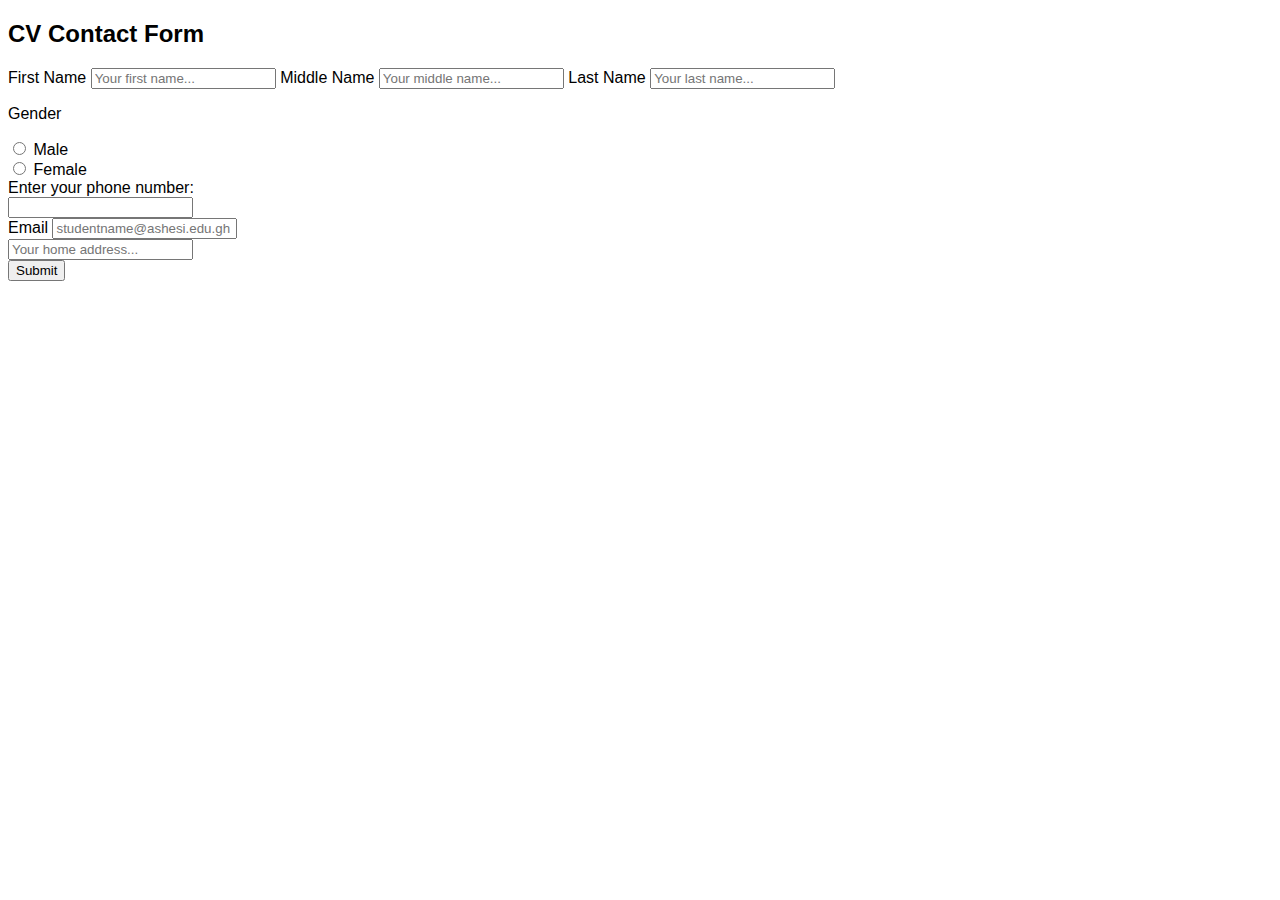
==== index.html @ 2567ed70 "added style" ====
<!DOCTYPE html>
<html lang="en">
<head>
    <meta charset="UTF-8">
    <meta name="viewport" content="width=device-width, initial-scale=1.0">
    <title>Assignment 1</title>
    <link href="cv.css" rel="stylesheet" type="text/css">
</head>
<body>
    <h2>CV Contact Form</h2>
    <form id="addForm" class="formPage" method="POST"></form>
    <div class="container">
        <label for="firstName"> First Name</label>
        <input type="text" id="firstName" name="fname" placeholder="Your first name...">
        <label for="middleName">Middle Name</label>
        <input type="text" id="middleName" name="midname" placeholder="Your middle name...">
        <label for="lastName"> Last Name</label>
        <input type="text" id="lastName" name="lname" placeholder="Your last name...">
    </div>
    <div class="radio-box">
        <p>Gender</p>
        <input type="radio" id="male" name="gender" value="Male">
        <label for="male">Male</label><br>
        <input type="radio" id="female" name="gender" value="Female">
        <label for="female">Female</label><br>
    </div>
    <div class="container">
        <label for="phone">Enter your phone number:</label><br>
        <input type="tel" id="phone" name="phone" pattern="[0-9] {3}-[0-9] {4} [0-9] {3}">

    </div>
    <div class="container">
        <label for="email">Email</label>
        <input type="email" id="email" name="email" placeholder="studentname@ashesi.edu.gh">
    </div>

    <div class="container">
        <label for="address"><Address></Address></label>
        <input type="text" id="address" name="address" placeholder="Your home address...">
    </div>
    <button id="addParticipant" type="submit" value="Submit">Submit</button>
    <div class="radio-box" id="form-errors"></div>
    
</body>
</html>
---- cv.css ----
:root{
--layout-bg: rgb(135,206,235);
--layout-text: rgb(222,184,135);
--content-bg: rgb(143,188,143);
--content-text: rgb(255,228,225);
--action-bg: rgb(220,20,60);
--action-text: black;
--eror-text: rgb(255,140,0);
}
html{
    font: 1em arial;
}

.form-box{
    background-color: var(--content-bg);
    color: var(--content-text);
    width: 60%;
    border: 3px solid var(--layout-bg);
    margin: 3%;
    padding: 2%;
    display:flex;
    flex-flow: column wrap;
    justify-content: left;
}

.form-box .container{
flex: 0 1 auto;
display: flex;
flex-flow:row wrap;
margin: 2%;
align-items: flex-start;
}

.form-box .container input{
    padding: 5px 7px;
    flex: 5 2;
    margin:2%;
}

.form-box .container label{
    font-weight: bold;
    flex: 3 1;
    padding: 5px 7px;
    margin: 2%;
}

.form-box .container .short-column{
    display: flex;
    flex: 0 1 10%;
    flex-flow: column;
    align-items: center;
}

.form-b0x .container .short-column label{
    flex: 0 1 10%;
    padding: 0;
    justify-content: center;
    align-content: space-around;
}

.form-box .container .short-column input
    [type="checkbox"]:focus{
        flex: 0 1 15%;
        padding: 0;
        justtify-content: center;
        align-content: space-around;
        color: rgb(220,20,60);
    }

.form-box .container .short-column input
[type="checkbox"]{
    flex: 0 1 15%;
    padding:0;
    justify-content: center;
    color: rgb(255,140,0);
}

.form-box button{
    background-color:rgb(220,20,60);
    flex: 3 1;
    align-self:center;
    width: 12rem;
    color: black;
    padding: 5px 7px;
    text-align: center;
    display: inline-block;
    font-size:1em;
}

.form-box button: disabled{
    background-color: gray;
}

.form-box input{
    width: 30%;
    padding: 5px 7px;
    margin:2%;
}

.form-box label{
    width:10%
    font-weight: bold;
    padding: 5px 7px;
    margin: 2%
}

.form-box .hidden{
    visibility: hidden;
}

.form-box .radio-box{
    align-self: center;
    flex: 4 1;
    background-color: var(--content-bg);
    color: var(--content-text);
    width:60%;
    border: 2px solid rgb(135,206,235);
    margin:1%;
    padding: 0;
}

.form-box .radio-box p{
    color: var(--content-text);
    font-weight: bold;
    width:95%;
    margin:1%;
    padding:0;
}

.form-box .radio-box input{
    width: 10%;
}

.form-box .radio-box input + label{
    width:30%;
    font-weight: normal;
}

.form-box .error-mag{
    border: 1px solid var(--error-text);
    color:var(--error-text);
    background-color: var(--action-bg);
}

.form-box .info-mag{
    color: var(--layout-text);
    font-size: 0.5em;
}
.boxhighlight{
    border: 2px solid red;
}
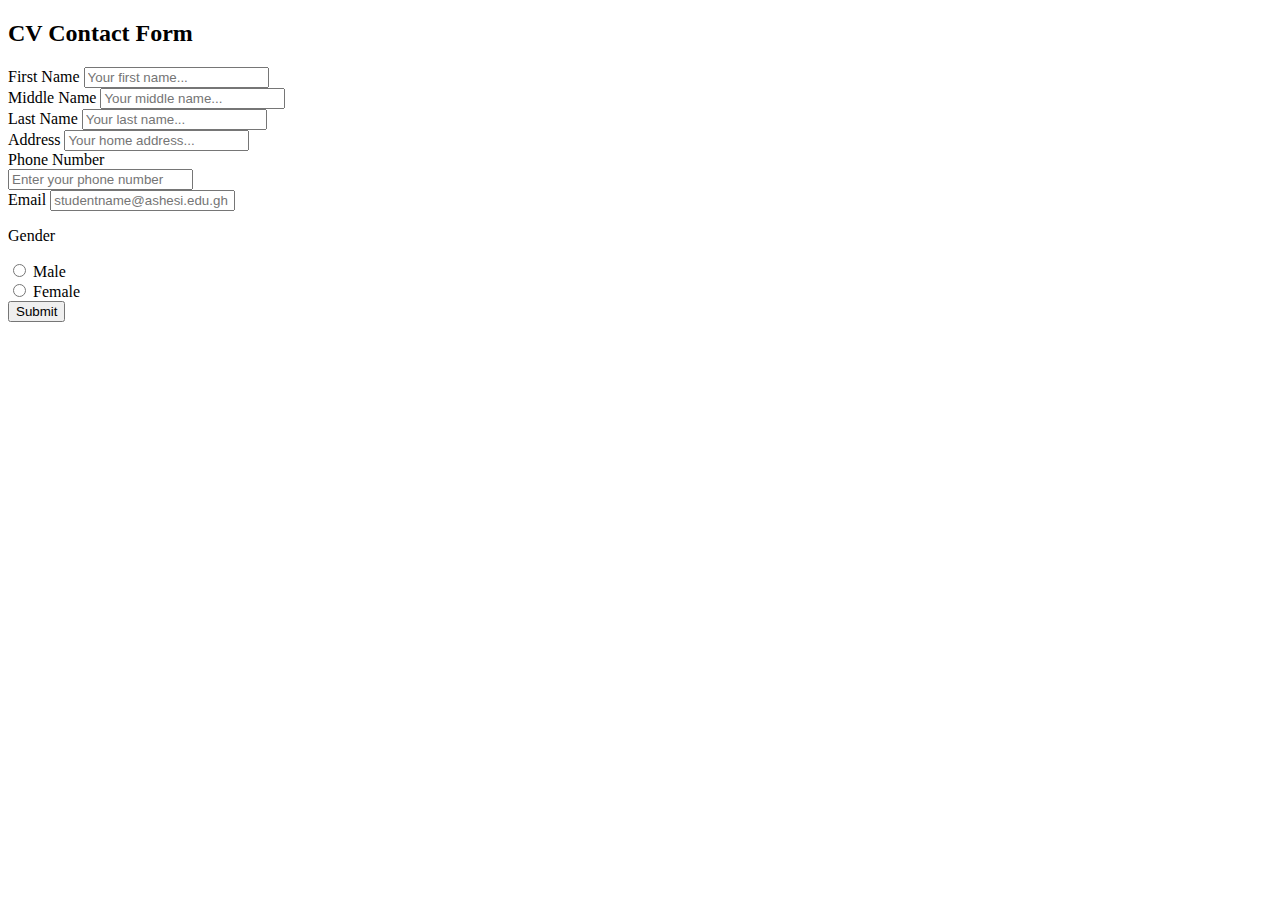
==== commit 982a69ca: "final work" ====
--- a/index.html
+++ b/index.html
@@ -4,43 +4,58 @@
     <meta charset="UTF-8">
     <meta name="viewport" content="width=device-width, initial-scale=1.0">
     <title>Assignment 1</title>
-    <link href="cv.css" rel="stylesheet" type="text/css">
+
+   <link rel="stylesheet" href="cv1.css" type="text/css"> 
+  
 </head>
 <body>
     <h2>CV Contact Form</h2>
-    <form id="addForm" class="formPage" method="POST"></form>
+    <form action="cv1.html" method="GET">
     <div class="container">
         <label for="firstName"> First Name</label>
-        <input type="text" id="firstName" name="fname" placeholder="Your first name...">
-        <label for="middleName">Middle Name</label>
-        <input type="text" id="middleName" name="midname" placeholder="Your middle name...">
-        <label for="lastName"> Last Name</label>
-        <input type="text" id="lastName" name="lname" placeholder="Your last name...">
-    </div>
-    <div class="radio-box">
-        <p>Gender</p>
-        <input type="radio" id="male" name="gender" value="Male">
-        <label for="male">Male</label><br>
-        <input type="radio" id="female" name="gender" value="Female">
-        <label for="female">Female</label><br>
-    </div>
-    <div class="container">
-        <label for="phone">Enter your phone number:</label><br>
-        <input type="tel" id="phone" name="phone" pattern="[0-9] {3}-[0-9] {4} [0-9] {3}">
-
-    </div>
-    <div class="container">
-        <label for="email">Email</label>
-        <input type="email" id="email" name="email" placeholder="studentname@ashesi.edu.gh">
+        <input type="text"  id="firstName" name="fname" oninput = "validateFirstName();" placeholder="Your first name..." required>
     </div>
 
     <div class="container">
-        <label for="address"><Address></Address></label>
-        <input type="text" id="address" name="address" placeholder="Your home address...">
+        <label for="middleName">Middle Name</label>
+        <input type="text" id="middleName" name="midname" oninput= "validateMiddleName()"placeholder="Your middle name..." required>
+        </div>
+
+    <div class="container">
+        <label for="lastName"> Last Name</label>
+        <input type="text" id="lastName" name="lname" oninput="validateLastName()" placeholder="Your last name..." required>
     </div>
-    <button id="addParticipant" type="submit" value="Submit">Submit</button>
-    <div class="radio-box" id="form-errors"></div>
+
+    <div class="container">
+        <label for="address">Address</label>
+        <input type="text" id="address" name="address" oninput=" validateAddress()" placeholder="Your home address..." required>
+    </div>
+
+    <div class="container">
+        <label for="phone">Phone Number</label><br>
+        <input type="tel" max="10" id="phone" name="phone" oninput ="validatePhoneNumber()" placeholder="Enter your phone number" required>
+    </div>
     
+    <div class="container">
+        <label for="email">Email</label>
+        <input type="email" id="email" name="email" oninput="validateEmail()" placeholder="studentname@ashesi.edu.gh"required>
+    </div>
+
+    <div class="container">
+        <p>Gender</p>
+        <input type="radio" id="male" name="gender" value="male" required>
+    <label for="male">Male</label><br>
+    <input type="radio" id="female" name="gender" value="female" required>
+    <label for="female">Female</label><br>
+    </div>
+
+    <div class="container">
+    <input type="submit" name="submit" id ="submit" value= "Submit"> 
+     </div>
+    
+    </form>
+
+    <script src='script.js'></script>
 </body>
 </html>
 
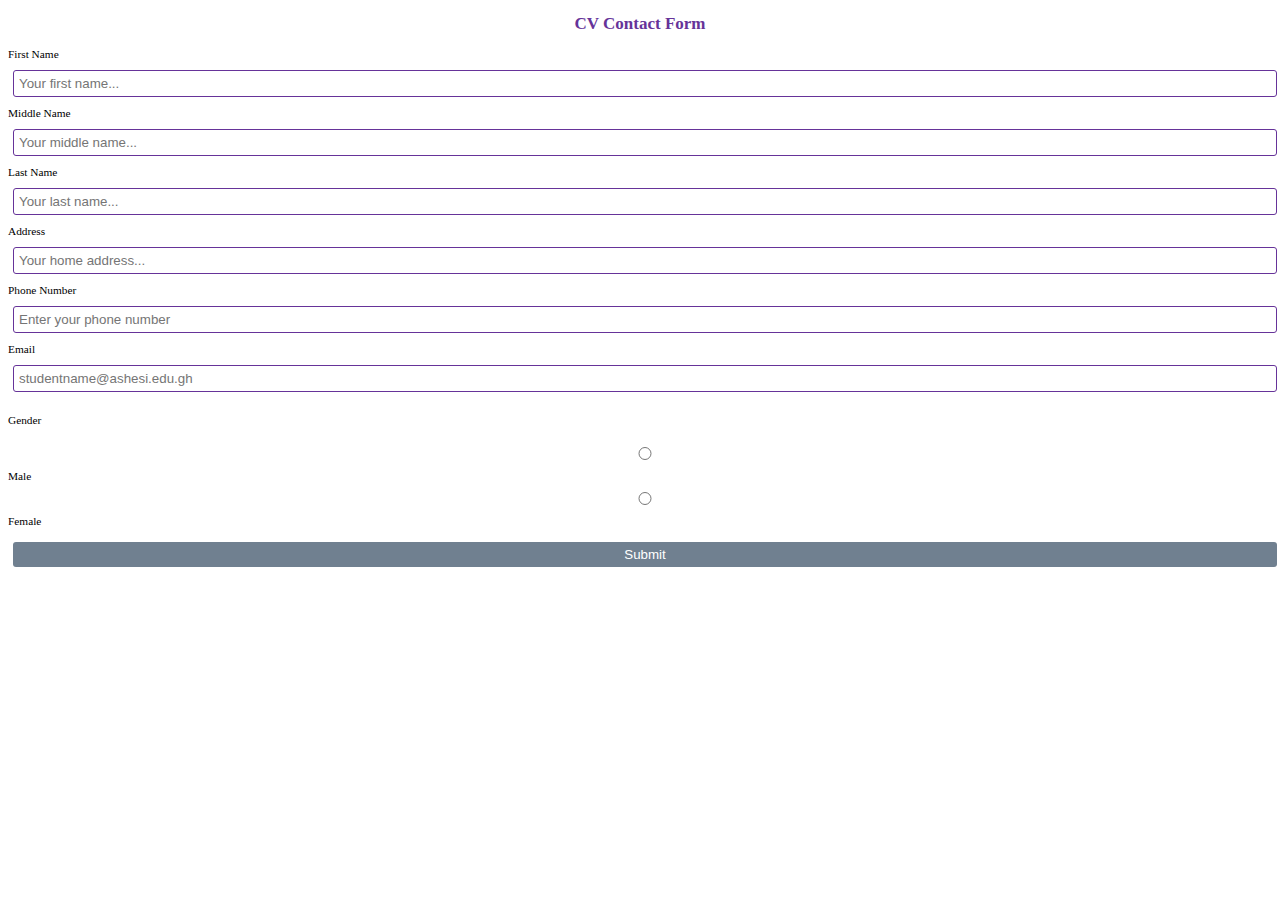
==== commit 3f24994e: "finale" ====
--- a/index.html
+++ b/index.html
@@ -5,7 +5,7 @@
     <meta name="viewport" content="width=device-width, initial-scale=1.0">
     <title>Assignment 1</title>
 
-   <link rel="stylesheet" href="cv1.css" type="text/css"> 
+   <link rel="stylesheet" href="cv.css" type="text/css"> 
   
 </head>
 <body>
@@ -55,7 +55,7 @@
     
     </form>
 
-    <script src='script.js'></script>
+    <script src='cv.js'></script>
 </body>
 </html>
 
--- a/cv.css
+++ b/cv.css
@@ -0,0 +1,80 @@
+
+h2{
+  color: #663399;
+  text-align: center;
+}
+
+input[type=text], select textarea{
+  width: 100%;
+  padding: 5px;
+  border: 1px solid #663399;
+  border-radius: 3px;
+  box-sizing: border-box;
+  margin: 10px 5px;
+  text-align: left;
+  align-self: left;
+}
+
+input[type=tel], select, textarea{
+  width: 100%;
+  padding: 5px;
+  border: 1px solid #663399;
+  border-radius: 3px;
+  box-sizing: border-box;
+  margin: 10px 5px;
+}
+input[type=email], select, textarea{
+  width: 100%;
+  padding: 5px;
+  border: 1px solid #663399;
+  border-radius: 3px;
+  box-sizing: border-box;
+  margin: 10px 5px;
+}
+
+input[type=radio]{
+  width: 100%;
+  padding: 5px;
+  text-align: left;
+  border: 1px solid #663399;
+  border-radius: 3px;
+  box-sizing: border-box;
+  margin: 10px 5px;
+}
+
+input[type=submit] {
+width: 100%;
+background-color: #708090;
+color: white;
+padding: 5px ;
+margin: 15px 5px;
+border:none;
+border-radius: 3px;
+cursor: pointer;
+}
+
+input[type=submit]:hover{
+background-color:#778899;
+
+}
+
+
+body {
+font-family: verdana;
+font-style: verdana;
+font-size: 8.5pt;
+background: #ffffff;
+color: black;
+text-align: left;
+}
+
+p{
+font-size: 8.5pt;
+}
+div{
+font-size: 8.5pt;
+}
+pre{font-family:verdana; font-size:8.5pt; }
+
+
+
